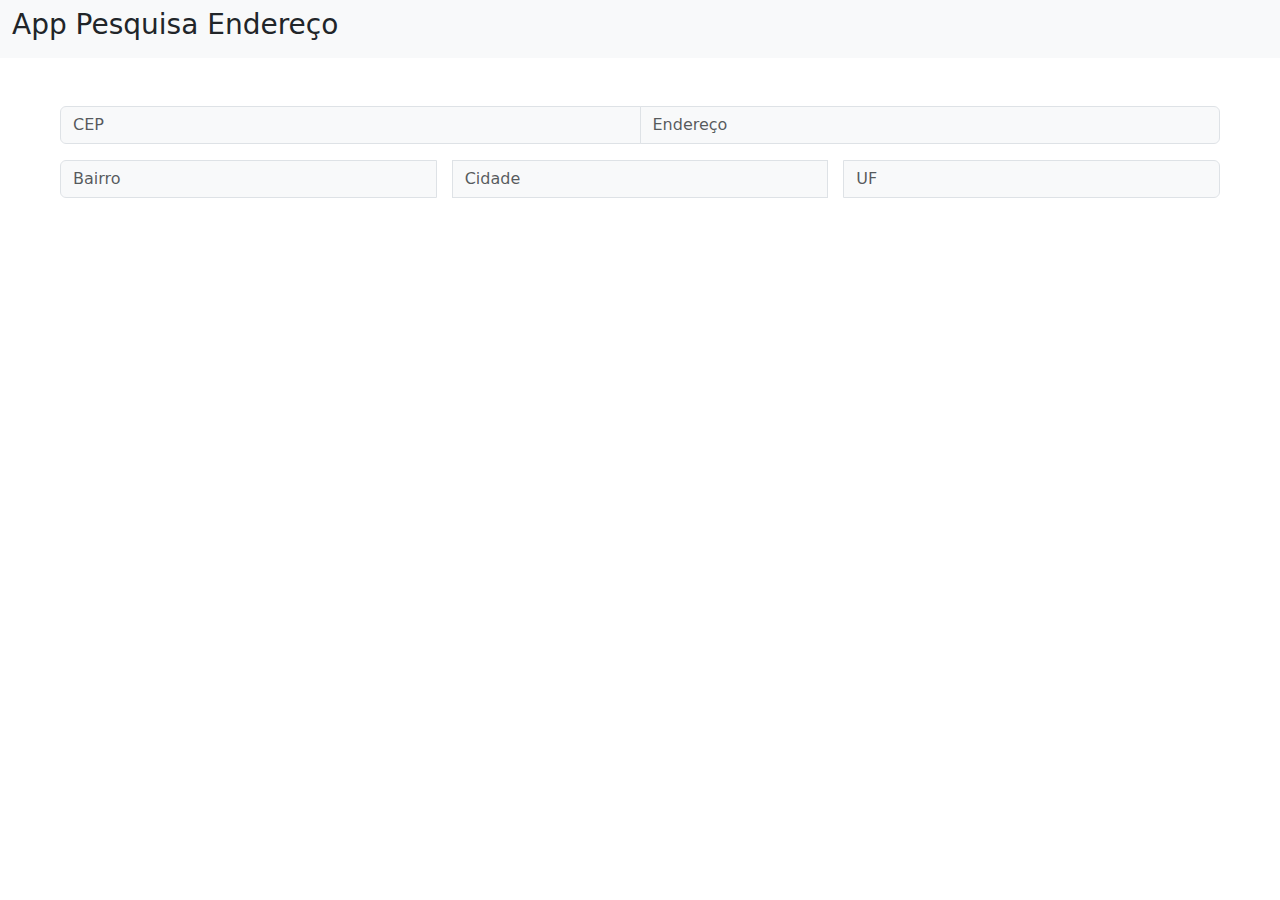
==== Aula/App_Cep/index.html @ 0614cf28 "aulas" ====
<!DOCTYPE html>
<html lang="pt-BR">
<head>
    <meta charset="UTF-8">
    <meta name="viewport" content="width=device-width, initial-scale=1.0">
    <link href="https://cdn.jsdelivr.net/npm/bootstrap@5.3.3/dist/css/bootstrap.min.css" rel="stylesheet" integrity="sha384-QWTKZyjpPEjISv5WaRU9OFeRpok6YctnYmDr5pNlyT2bRjXh0JMhjY6hW+ALEwIH" crossorigin="anonymous">
    <title>App Cep</title>
</head>
<body>
    <nav class="navbar bg-light">
        <div class="container-fluid">
            <h3>App Pesquisa Endereço</h3>
        </div>
    </nav>
   <div class="row m-5">
    <div class="container-fluid">
        <div class="input-group mb-3">
            <input type="text" class="form-control bg-light" placeholder="CEP" aria-label="CEP" aria-describ>
            <input type="text" class="form-control bg-light" placeholder="Endereço" aria-label="Endereço" aria-describ>
        </div>
        <div class="input-group mb-3" style="gap: 1rem;">
            <input type="text" class="form-control bg-light" placeholder="Bairro" aria-label="Bairro" aria-describ>
            <input type="text" class="form-control bg-light" placeholder="Cidade" aria-label="Cidade" aria-describ>
            <input type="text" class="form-control bg-light" placeholder="UF" aria-label="UF" aria-describ>
        </div>
    </div>
   </div>
</body>
</html>
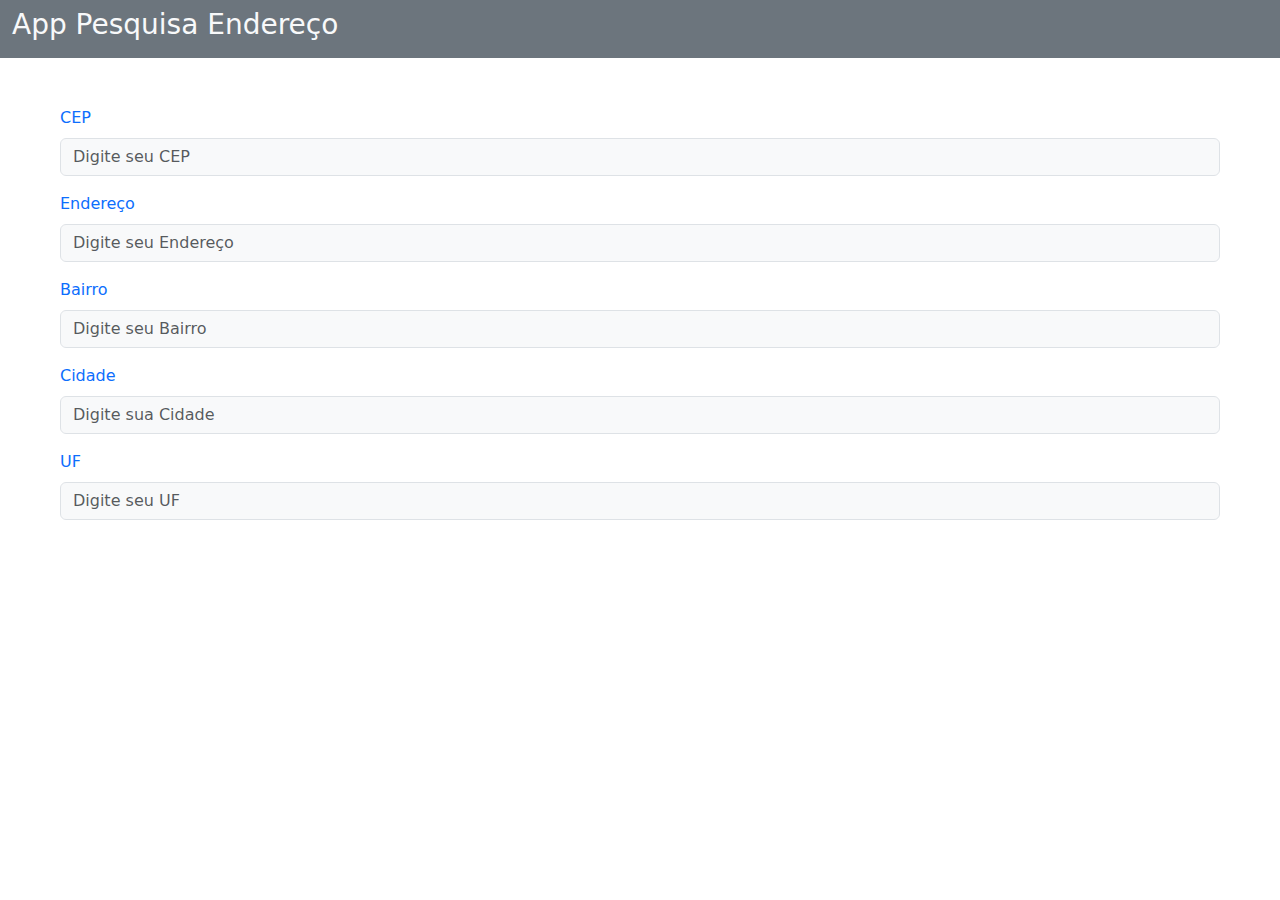
==== commit 676e8de2: "aulas" ====
--- a/Aula/App_Cep/index.html
+++ b/Aula/App_Cep/index.html
@@ -7,23 +7,52 @@
     <title>App Cep</title>
 </head>
 <body>
-    <nav class="navbar bg-light">
+    <nav class="navbar bg-secondary">
         <div class="container-fluid">
-            <h3>App Pesquisa Endereço</h3>
+            <h3 class="text-light">App Pesquisa Endereço</h3>
         </div>
     </nav>
    <div class="row m-5">
-    <div class="container-fluid">
-        <div class="input-group mb-3">
-            <input type="text" class="form-control bg-light" placeholder="CEP" aria-label="CEP" aria-describ>
-            <input type="text" class="form-control bg-light" placeholder="Endereço" aria-label="Endereço" aria-describ>
+        <div class="mb-3">
+            <label for="formGroupExampleInput" class="form-label text-primary">CEP</label>
+            <input type="text" class="form-control bg-light" placeholder="Digite seu CEP" onblur="getEndereco(this.value)">
         </div>
-        <div class="input-group mb-3" style="gap: 1rem;">
-            <input type="text" class="form-control bg-light" placeholder="Bairro" aria-label="Bairro" aria-describ>
-            <input type="text" class="form-control bg-light" placeholder="Cidade" aria-label="Cidade" aria-describ>
-            <input type="text" class="form-control bg-light" placeholder="UF" aria-label="UF" aria-describ>
+        <div class="mb-3">
+            <label for="formGroupExampleInput" class="form-label text-primary">Endereço</label>
+            <input type="text" class="form-control bg-light" placeholder="Digite seu Endereço" readonly>
         </div>
-    </div>
+        <div class="mb-3">
+            <label for="formGroupExampleInput" class="form-label text-primary">Bairro</label>
+            <input type="text" class="form-control bg-light" placeholder="Digite seu Bairro" readonly>
+        </div>
+        <div class="mb-3">
+            <label for="formGroupExampleInput" class="form-label text-primary">Cidade</label>
+            <input type="text" class="form-control bg-light" placeholder="Digite sua Cidade" readonly>
+        </div>
+        <div class="mb-3">
+            <label for="formGroupExampleInput" class="form-label text-primary">UF</label>
+            <input type="text" class="form-control bg-light" placeholder="Digite seu UF" readonly>
+        </div>
+        <div id="retorno"></div>
    </div>
+   <script>
+        function getEndereco(cep) {
+            //console.log(url)
+            let url = "http://viacep.com.br/ws/"+cep+"/json/"
+            let xmlHttp = new XMLHttpRequest
+            xmlHttp.open('GET', url)
+            xmlHttp.onreadystatechange = () => {
+                if(xmlHttp.readyState == 4) {
+                    if(xmlHttp.status == 200) {
+                        console.log('aqui');
+                    }
+                    if(xmlHttp.status == 404) {
+                        document.getElementById('retorno').innerHTML = '<h1>Recursos não encontrados, Código de erro 404</h1>';
+                    }
+                }
+            }
+            xmlHttp.send();
+        }
+   </script>
 </body>
 </html>